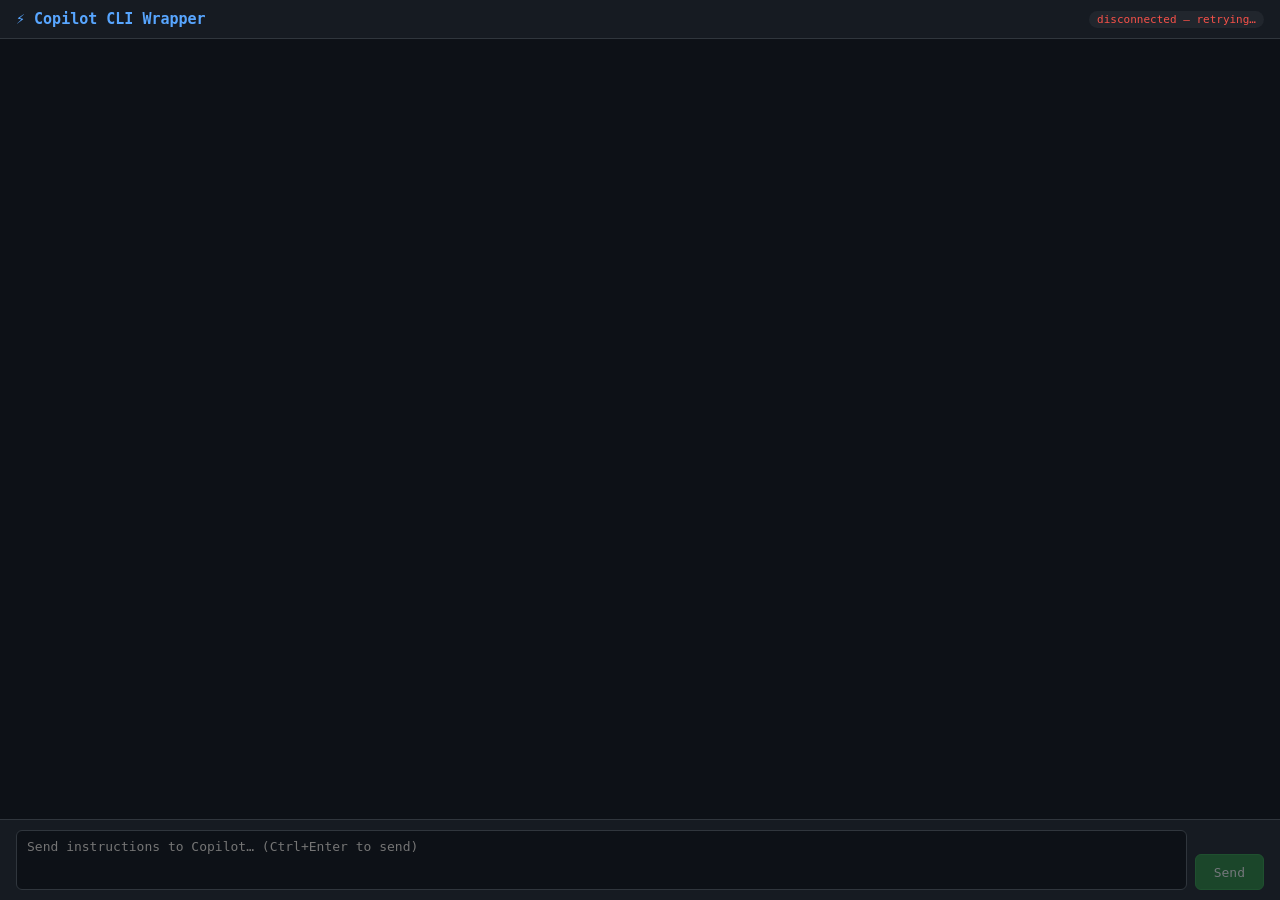
==== src/CopilotWrapper/wwwroot/index.html @ 00b73b15 "Add CopilotWrapper ASP.NET Core web project with SSE event feed Agent-Logs-Url: https://github.com/M" ====
<!DOCTYPE html>
<html lang="en">
<head>
  <meta charset="UTF-8" />
  <meta name="viewport" content="width=device-width, initial-scale=1.0" />
  <title>Copilot CLI Wrapper</title>
  <style>
    *, *::before, *::after { box-sizing: border-box; margin: 0; padding: 0; }

    body {
      font-family: ui-monospace, "Cascadia Code", "Fira Code", monospace;
      font-size: 13px;
      background: #0d1117;
      color: #c9d1d9;
      display: flex;
      flex-direction: column;
      height: 100dvh;
    }

    /* ── Header ── */
    header {
      padding: 10px 16px;
      background: #161b22;
      border-bottom: 1px solid #30363d;
      display: flex;
      align-items: center;
      gap: 10px;
    }
    header h1 { font-size: 15px; color: #58a6ff; flex: 1; }
    #status {
      font-size: 11px;
      padding: 2px 8px;
      border-radius: 10px;
      background: #21262d;
      color: #8b949e;
    }
    #status.connected { color: #3fb950; }
    #status.error { color: #f85149; }

    /* ── Events feed ── */
    #feed {
      flex: 1;
      overflow-y: auto;
      padding: 10px 16px;
      display: flex;
      flex-direction: column;
      gap: 6px;
    }

    /* ── Event card ── */
    .event-card {
      background: #161b22;
      border: 1px solid #30363d;
      border-radius: 6px;
      overflow: hidden;
    }
    .event-card > summary {
      padding: 6px 10px;
      cursor: pointer;
      display: flex;
      align-items: baseline;
      gap: 8px;
      list-style: none;
      user-select: none;
    }
    .event-card > summary::-webkit-details-marker { display: none; }
    .event-card > summary::before { content: "▶"; font-size: 9px; color: #8b949e; }
    .event-card[open] > summary::before { content: "▼"; }

    .event-type {
      font-weight: 700;
      color: #79c0ff;
    }
    .event-ts {
      color: #8b949e;
      font-size: 11px;
      margin-left: auto;
    }

    /* ── Property rows ── */
    .props { padding: 4px 10px 8px 20px; display: flex; flex-direction: column; gap: 3px; }

    .prop-row { display: flex; align-items: baseline; gap: 6px; }
    .prop-key { color: #d2a8ff; min-width: 140px; flex-shrink: 0; }
    .prop-scalar { color: #a5d6ff; white-space: pre-wrap; word-break: break-all; }
    .prop-null { color: #6e7681; font-style: italic; }
    .prop-bool { color: #79c0ff; }
    .prop-number { color: #f2cc60; }
    .prop-string { color: #a5d6ff; }

    /* ── Nested details for complex/large values ── */
    .nested-details {
      width: 100%;
    }
    .nested-details > summary {
      cursor: pointer;
      color: #8b949e;
      list-style: none;
      display: flex;
      align-items: baseline;
      gap: 4px;
    }
    .nested-details > summary::-webkit-details-marker { display: none; }
    .nested-details > summary::before { content: "▶"; font-size: 9px; }
    .nested-details[open] > summary::before { content: "▼"; }
    .nested-details > summary .prop-key { color: #d2a8ff; }
    .nested-details > summary .preview { color: #8b949e; font-size: 11px; }

    .nested-content { padding: 3px 0 0 16px; display: flex; flex-direction: column; gap: 3px; }

    pre.prop-value {
      white-space: pre-wrap;
      word-break: break-all;
      color: #a5d6ff;
      background: #0d1117;
      border: 1px solid #21262d;
      border-radius: 4px;
      padding: 6px 8px;
      margin-top: 3px;
      font-size: 12px;
      max-height: 400px;
      overflow-y: auto;
    }

    /* ── Input area ── */
    #input-area {
      padding: 10px 16px;
      background: #161b22;
      border-top: 1px solid #30363d;
      display: flex;
      gap: 8px;
    }
    #prompt {
      flex: 1;
      background: #0d1117;
      color: #c9d1d9;
      border: 1px solid #30363d;
      border-radius: 6px;
      padding: 8px 10px;
      font: inherit;
      resize: none;
      height: 60px;
    }
    #prompt:focus { outline: none; border-color: #58a6ff; }
    #send-btn {
      background: #238636;
      color: #fff;
      border: 1px solid #2ea043;
      border-radius: 6px;
      padding: 0 18px;
      font: inherit;
      cursor: pointer;
      align-self: flex-end;
      height: 36px;
    }
    #send-btn:hover { background: #2ea043; }
    #send-btn:disabled { opacity: .4; cursor: not-allowed; }

    /* Event-type colour hints */
    .event-card.type-assistant   { border-left: 3px solid #3fb950; }
    .event-card.type-user        { border-left: 3px solid #58a6ff; }
    .event-card.type-tool        { border-left: 3px solid #f2cc60; }
    .event-card.type-session     { border-left: 3px solid #bc8cff; }
    .event-card.type-error       { border-left: 3px solid #f85149; }
    .event-card.type-system      { border-left: 3px solid #8b949e; }
  </style>
</head>
<body>

<header>
  <h1>⚡ Copilot CLI Wrapper</h1>
  <span id="status">connecting…</span>
</header>

<div id="feed"></div>

<div id="input-area">
  <textarea id="prompt" placeholder="Send instructions to Copilot… (Ctrl+Enter to send)"></textarea>
  <button id="send-btn" disabled>Send</button>
</div>

<script>
  const feed     = document.getElementById('feed');
  const statusEl = document.getElementById('status');
  const promptEl = document.getElementById('prompt');
  const sendBtn  = document.getElementById('send-btn');

  // ── SSE connection ──────────────────────────────────────────────────────────
  let es = null;

  function connect() {
    es = new EventSource('/events');

    es.onopen = () => {
      statusEl.textContent = 'connected';
      statusEl.className   = 'connected';
      sendBtn.disabled     = false;
    };

    es.onmessage = (e) => {
      try {
        const data = JSON.parse(e.data);
        prependEvent(data);
      } catch (err) {
        console.error('Failed to parse SSE message:', err, e.data);
      }
    };

    es.onerror = () => {
      statusEl.textContent = 'disconnected – retrying…';
      statusEl.className   = 'error';
      sendBtn.disabled     = true;
    };
  }

  connect();

  // ── Send prompt ─────────────────────────────────────────────────────────────
  async function sendPrompt() {
    const text = promptEl.value.trim();
    if (!text) return;

    sendBtn.disabled = true;
    promptEl.disabled = true;

    try {
      const res = await fetch('/send', {
        method: 'POST',
        headers: { 'Content-Type': 'text/plain' },
        body: text,
      });
      if (!res.ok) {
        const msg = await res.text();
        prependEvent({ _eventType: 'SendError', _timestamp: new Date().toISOString(), message: msg });
      } else {
        promptEl.value = '';
      }
    } catch (err) {
      prependEvent({ _eventType: 'NetworkError', _timestamp: new Date().toISOString(), error: String(err) });
    } finally {
      sendBtn.disabled = false;
      promptEl.disabled = false;
      promptEl.focus();
    }
  }

  sendBtn.addEventListener('click', sendPrompt);
  promptEl.addEventListener('keydown', (e) => {
    if (e.key === 'Enter' && e.ctrlKey) { e.preventDefault(); sendPrompt(); }
  });

  // ── Event rendering ─────────────────────────────────────────────────────────
  const LARGE_STRING_THRESHOLD = 120;

  /**
   * Prepend a rendered event card to the feed (most-recent-first).
   */
  function prependEvent(data) {
    const card = renderEventCard(data);
    feed.insertBefore(card, feed.firstChild);
  }

  /**
   * Build a <details class="event-card"> element for one event object.
   */
  function renderEventCard(data) {
    const eventType = data._eventType ?? 'Unknown';
    const timestamp = data._timestamp ? formatTs(data._timestamp) : '';

    const card = document.createElement('details');
    card.className = `event-card ${colorClass(eventType)}`;

    // Auto-open important event types.
    if (/AssistantMessage|SessionError|SendError|NetworkError|UserInput/.test(eventType)) {
      card.open = true;
    }

    const summary = document.createElement('summary');
    summary.innerHTML =
      `<span class="event-type">${esc(eventType)}</span>` +
      `<span class="event-ts">${esc(timestamp)}</span>`;
    card.appendChild(summary);

    const props = document.createElement('div');
    props.className = 'props';

    for (const [key, value] of Object.entries(data)) {
      if (key === '_eventType' || key === '_timestamp') continue;
      props.appendChild(renderProp(key, value));
    }

    card.appendChild(props);
    return card;
  }

  /**
   * Render a single key/value property row.
   * Large or complex values use a nested <details>.
   */
  function renderProp(key, value) {
    if (value !== null && typeof value === 'object') {
      return renderNestedDetails(key, value);
    }

    if (typeof value === 'string' && value.length > LARGE_STRING_THRESHOLD) {
      return renderLargeString(key, value);
    }

    // Simple scalar row.
    const row = document.createElement('div');
    row.className = 'prop-row';

    const k = document.createElement('span');
    k.className = 'prop-key';
    k.textContent = key;
    row.appendChild(k);

    const v = document.createElement('span');
    v.className = `prop-scalar ${scalarClass(value)}`;
    v.textContent = value === null ? 'null' : String(value);
    row.appendChild(v);

    return row;
  }

  /**
   * Render an object or array value inside a nested <details>.
   */
  function renderNestedDetails(key, value) {
    const d = document.createElement('details');
    d.className = 'nested-details';

    const s = document.createElement('summary');
    const preview = previewOf(value);
    s.innerHTML =
      `<span class="prop-key">${esc(key)}</span>` +
      `<span class="preview">${esc(preview)}</span>`;
    d.appendChild(s);

    const content = document.createElement('div');
    content.className = 'nested-content';

    if (Array.isArray(value)) {
      value.forEach((item, i) => content.appendChild(renderProp(String(i), item)));
    } else {
      for (const [k, v] of Object.entries(value)) {
        content.appendChild(renderProp(k, v));
      }
    }

    d.appendChild(content);
    return d;
  }

  /**
   * Render a long string inside a nested <details> with a <pre>.
   */
  function renderLargeString(key, value) {
    const d = document.createElement('details');
    d.className = 'nested-details';

    const preview = value.slice(0, 60).replace(/\s+/g, ' ') + '…';
    const s = document.createElement('summary');
    s.innerHTML =
      `<span class="prop-key">${esc(key)}</span>` +
      `<span class="preview">${esc(preview)}</span>`;
    d.appendChild(s);

    const pre = document.createElement('pre');
    pre.className = 'prop-value';
    pre.textContent = value;
    d.appendChild(pre);

    return d;
  }

  // ── Helpers ─────────────────────────────────────────────────────────────────

  function formatTs(iso) {
    try {
      return new Date(iso).toLocaleTimeString(undefined, { hour12: false, hour: '2-digit', minute: '2-digit', second: '2-digit', fractionalSecondDigits: 3 });
    } catch { return iso; }
  }

  function esc(s) {
    return String(s)
      .replace(/&/g, '&amp;')
      .replace(/</g, '&lt;')
      .replace(/>/g, '&gt;')
      .replace(/"/g, '&quot;');
  }

  function scalarClass(value) {
    if (value === null) return 'prop-null';
    if (typeof value === 'boolean') return 'prop-bool';
    if (typeof value === 'number') return 'prop-number';
    return 'prop-string';
  }

  function previewOf(value) {
    if (Array.isArray(value)) return `[${value.length} items]`;
    const keys = Object.keys(value);
    if (keys.length === 0) return '{}';
    return `{ ${keys.slice(0, 3).join(', ')}${keys.length > 3 ? ', …' : ''} }`;
  }

  function colorClass(eventType) {
    if (/^Assistant/.test(eventType)) return 'type-assistant';
    if (/^User/.test(eventType))      return 'type-user';
    if (/^Tool/.test(eventType))      return 'type-tool';
    if (/^Session/.test(eventType))   return 'type-session';
    if (/Error|error/.test(eventType)) return 'type-error';
    if (/^System/.test(eventType))    return 'type-system';
    return '';
  }
</script>
</body>
</html>
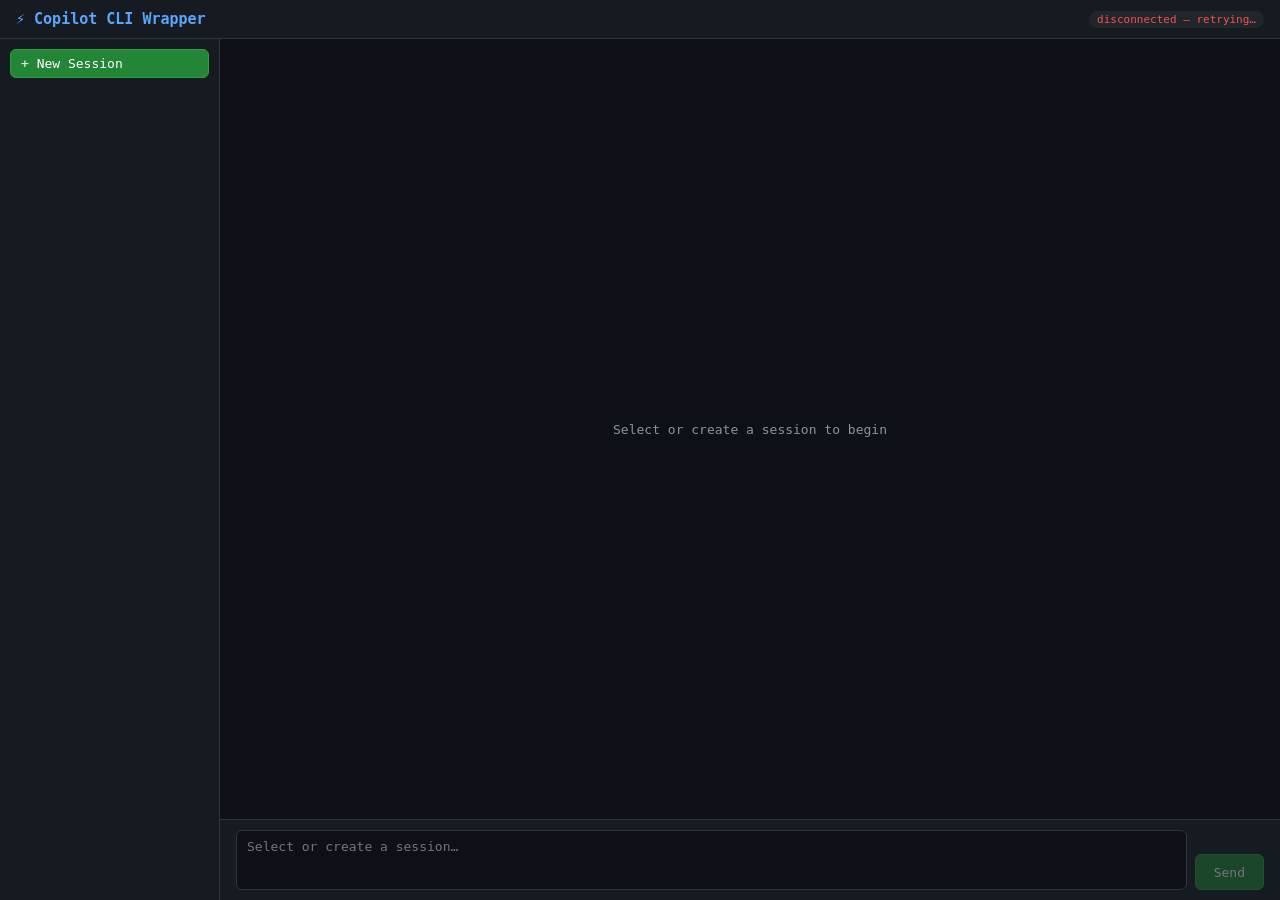
==== commit 19b6b20c: "Implement all three changes: user-input reply, multi-session with SQLite, updated UI Agent-Logs-Url:" ====
--- a/src/CopilotWrapper/wwwroot/index.html
+++ b/src/CopilotWrapper/wwwroot/index.html
@@ -12,13 +12,16 @@
       font-size: 13px;
       background: #0d1117;
       color: #c9d1d9;
-      display: flex;
-      flex-direction: column;
+      display: grid;
+      grid-template-rows: auto 1fr;
+      grid-template-columns: 220px 1fr;
       height: 100dvh;
+      overflow: hidden;
     }
 
     /* ── Header ── */
     header {
+      grid-column: 1 / -1;
       padding: 10px 16px;
       background: #161b22;
       border-bottom: 1px solid #30363d;
@@ -35,16 +38,118 @@
       color: #8b949e;
     }
     #status.connected { color: #3fb950; }
-    #status.error { color: #f85149; }
-
-    /* ── Events feed ── */
-    #feed {
+    #status.error     { color: #f85149; }
+
+    /* ── Sidebar ── */
+    #sidebar {
+      background: #161b22;
+      border-right: 1px solid #30363d;
+      display: flex;
+      flex-direction: column;
+      overflow: hidden;
+    }
+    #new-session-btn {
+      margin: 10px 10px 6px;
+      background: #238636;
+      color: #fff;
+      border: 1px solid #2ea043;
+      border-radius: 6px;
+      padding: 6px 10px;
+      font: inherit;
+      cursor: pointer;
+      text-align: left;
+    }
+    #new-session-btn:hover   { background: #2ea043; }
+    #new-session-btn:disabled { opacity: .4; cursor: not-allowed; }
+
+    #session-list {
       flex: 1;
       overflow-y: auto;
+      padding: 4px 6px;
+      display: flex;
+      flex-direction: column;
+      gap: 2px;
+    }
+    .session-item {
+      padding: 6px 8px;
+      border-radius: 6px;
+      cursor: pointer;
+      display: flex;
+      flex-direction: column;
+      gap: 2px;
+      position: relative;
+    }
+    .session-item:hover  { background: #21262d; }
+    .session-item.active { background: #21262d; border-left: 2px solid #58a6ff; }
+    .session-title {
+      color: #c9d1d9;
+      white-space: nowrap;
+      overflow: hidden;
+      text-overflow: ellipsis;
+      padding-right: 18px; /* room for delete btn */
+    }
+    .session-ts {
+      color: #8b949e;
+      font-size: 10px;
+    }
+    .unread-dot {
+      position: absolute;
+      right: 8px;
+      top: 8px;
+      color: #58a6ff;
+      font-size: 10px;
+    }
+    .session-delete-btn {
+      position: absolute;
+      right: 4px;
+      top: 50%;
+      transform: translateY(-50%);
+      background: none;
+      border: none;
+      color: #6e7681;
+      cursor: pointer;
+      font-size: 14px;
+      line-height: 1;
+      padding: 2px 4px;
+      border-radius: 4px;
+      display: none;
+    }
+    .session-item:hover .session-delete-btn { display: block; }
+    .session-delete-btn:hover { color: #f85149; background: #21262d; }
+
+    /* ── Main area ── */
+    #main-area {
+      display: flex;
+      flex-direction: column;
+      overflow: hidden;
+    }
+
+    /* ── Feeds ── */
+    #feeds {
+      flex: 1;
+      overflow: hidden;
+      position: relative;
+    }
+    .session-feed {
+      position: absolute;
+      inset: 0;
+      overflow-y: auto;
       padding: 10px 16px;
-      display: flex;
+      display: none;
       flex-direction: column;
       gap: 6px;
+    }
+    .session-feed.active { display: flex; }
+
+    /* ── Empty state ── */
+    #no-session-msg {
+      position: absolute;
+      inset: 0;
+      display: flex;
+      align-items: center;
+      justify-content: center;
+      color: #8b949e;
+      font-size: 13px;
     }
 
     /* ── Event card ── */
@@ -64,34 +169,25 @@
       user-select: none;
     }
     .event-card > summary::-webkit-details-marker { display: none; }
-    .event-card > summary::before { content: "▶"; font-size: 9px; color: #8b949e; }
+    .event-card > summary::before       { content: "▶"; font-size: 9px; color: #8b949e; }
     .event-card[open] > summary::before { content: "▼"; }
 
-    .event-type {
-      font-weight: 700;
-      color: #79c0ff;
-    }
-    .event-ts {
-      color: #8b949e;
-      font-size: 11px;
-      margin-left: auto;
-    }
+    .event-type { font-weight: 700; color: #79c0ff; }
+    .event-ts   { color: #8b949e; font-size: 11px; margin-left: auto; }
 
     /* ── Property rows ── */
     .props { padding: 4px 10px 8px 20px; display: flex; flex-direction: column; gap: 3px; }
 
-    .prop-row { display: flex; align-items: baseline; gap: 6px; }
-    .prop-key { color: #d2a8ff; min-width: 140px; flex-shrink: 0; }
+    .prop-row    { display: flex; align-items: baseline; gap: 6px; }
+    .prop-key    { color: #d2a8ff; min-width: 140px; flex-shrink: 0; }
     .prop-scalar { color: #a5d6ff; white-space: pre-wrap; word-break: break-all; }
-    .prop-null { color: #6e7681; font-style: italic; }
-    .prop-bool { color: #79c0ff; }
+    .prop-null   { color: #6e7681; font-style: italic; }
+    .prop-bool   { color: #79c0ff; }
     .prop-number { color: #f2cc60; }
     .prop-string { color: #a5d6ff; }
 
-    /* ── Nested details for complex/large values ── */
-    .nested-details {
-      width: 100%;
-    }
+    /* ── Nested details ── */
+    .nested-details { width: 100%; }
     .nested-details > summary {
       cursor: pointer;
       color: #8b949e;
@@ -101,11 +197,10 @@
       gap: 4px;
     }
     .nested-details > summary::-webkit-details-marker { display: none; }
-    .nested-details > summary::before { content: "▶"; font-size: 9px; }
+    .nested-details > summary::before       { content: "▶"; font-size: 9px; }
     .nested-details[open] > summary::before { content: "▼"; }
-    .nested-details > summary .prop-key { color: #d2a8ff; }
-    .nested-details > summary .preview { color: #8b949e; font-size: 11px; }
-
+    .nested-details > summary .prop-key  { color: #d2a8ff; }
+    .nested-details > summary .preview   { color: #8b949e; font-size: 11px; }
     .nested-content { padding: 3px 0 0 16px; display: flex; flex-direction: column; gap: 3px; }
 
     pre.prop-value {
@@ -122,6 +217,53 @@
       overflow-y: auto;
     }
 
+    /* ── Reply form ── */
+    .reply-form {
+      padding: 8px 10px 10px 20px;
+      display: flex;
+      flex-wrap: wrap;
+      gap: 6px;
+      align-items: center;
+      border-top: 1px solid #21262d;
+      margin-top: 4px;
+    }
+    .reply-choices { display: flex; flex-wrap: wrap; gap: 4px; }
+    .choice-btn {
+      background: #21262d;
+      color: #c9d1d9;
+      border: 1px solid #30363d;
+      border-radius: 4px;
+      padding: 3px 10px;
+      font: inherit;
+      cursor: pointer;
+    }
+    .choice-btn:hover    { border-color: #58a6ff; color: #58a6ff; }
+    .choice-btn.selected { background: #1f3d5e; border-color: #58a6ff; color: #a5d6ff; }
+    .reply-input {
+      flex: 1;
+      min-width: 180px;
+      background: #0d1117;
+      color: #c9d1d9;
+      border: 1px solid #30363d;
+      border-radius: 4px;
+      padding: 4px 8px;
+      font: inherit;
+    }
+    .reply-input:focus   { outline: none; border-color: #58a6ff; }
+    .reply-btn {
+      background: #238636;
+      color: #fff;
+      border: 1px solid #2ea043;
+      border-radius: 4px;
+      padding: 4px 12px;
+      font: inherit;
+      cursor: pointer;
+    }
+    .reply-btn:hover    { background: #2ea043; }
+    .reply-btn:disabled { opacity: .4; cursor: not-allowed; }
+    .reply-confirmed    { color: #3fb950; font-size: 12px; }
+    .reply-error        { color: #f85149; font-size: 12px; }
+
     /* ── Input area ── */
     #input-area {
       padding: 10px 16px;
@@ -141,7 +283,7 @@
       resize: none;
       height: 60px;
     }
-    #prompt:focus { outline: none; border-color: #58a6ff; }
+    #prompt:focus        { outline: none; border-color: #58a6ff; }
     #send-btn {
       background: #238636;
       color: #fff;
@@ -153,16 +295,16 @@
       align-self: flex-end;
       height: 36px;
     }
-    #send-btn:hover { background: #2ea043; }
+    #send-btn:hover    { background: #2ea043; }
     #send-btn:disabled { opacity: .4; cursor: not-allowed; }
 
-    /* Event-type colour hints */
-    .event-card.type-assistant   { border-left: 3px solid #3fb950; }
-    .event-card.type-user        { border-left: 3px solid #58a6ff; }
-    .event-card.type-tool        { border-left: 3px solid #f2cc60; }
-    .event-card.type-session     { border-left: 3px solid #bc8cff; }
-    .event-card.type-error       { border-left: 3px solid #f85149; }
-    .event-card.type-system      { border-left: 3px solid #8b949e; }
+    /* ── Event-type colour hints ── */
+    .event-card.type-assistant { border-left: 3px solid #3fb950; }
+    .event-card.type-user      { border-left: 3px solid #58a6ff; }
+    .event-card.type-tool      { border-left: 3px solid #f2cc60; }
+    .event-card.type-session   { border-left: 3px solid #bc8cff; }
+    .event-card.type-error     { border-left: 3px solid #f85149; }
+    .event-card.type-system    { border-left: 3px solid #8b949e; }
   </style>
 </head>
 <body>
@@ -172,35 +314,68 @@
   <span id="status">connecting…</span>
 </header>
 
-<div id="feed"></div>
-
-<div id="input-area">
-  <textarea id="prompt" placeholder="Send instructions to Copilot… (Ctrl+Enter to send)"></textarea>
-  <button id="send-btn" disabled>Send</button>
+<div id="sidebar">
+  <button id="new-session-btn">+ New Session</button>
+  <div id="session-list"></div>
 </div>
 
+<div id="main-area">
+  <div id="feeds">
+    <div id="no-session-msg">Select or create a session to begin</div>
+  </div>
+  <div id="input-area">
+    <textarea id="prompt" placeholder="Select or create a session…" disabled></textarea>
+    <button id="send-btn" disabled>Send</button>
+  </div>
+</div>
+
 <script>
-  const feed     = document.getElementById('feed');
-  const statusEl = document.getElementById('status');
-  const promptEl = document.getElementById('prompt');
-  const sendBtn  = document.getElementById('send-btn');
-
-  // ── SSE connection ──────────────────────────────────────────────────────────
-  let es = null;
-
-  function connect() {
-    es = new EventSource('/events');
+  const statusEl      = document.getElementById('status');
+  const newSessionBtn = document.getElementById('new-session-btn');
+  const sessionList   = document.getElementById('session-list');
+  const feedsEl       = document.getElementById('feeds');
+  const noSessionMsg  = document.getElementById('no-session-msg');
+  const promptEl      = document.getElementById('prompt');
+  const sendBtn       = document.getElementById('send-btn');
+
+  // ── State ────────────────────────────────────────────────────────────────────
+  let activeSessionId = null;
+  /** @type {Map<string, HTMLDivElement>} sessionId → feed element */
+  const feedElements  = new Map();
+  /** @type {Set<string>} sessionIds whose history has already been loaded */
+  const loadedHistory = new Set();
+
+  // ── Initialise ───────────────────────────────────────────────────────────────
+  async function init() {
+    try {
+      const sessions = await fetch('/sessions').then(r => r.json());
+      for (const s of sessions) {
+        addSessionToSidebar(s);
+        ensureFeed(s.id);
+      }
+      if (sessions.length > 0) {
+        await switchToSession(sessions[0].id);
+      }
+    } catch (err) {
+      console.error('Failed to load sessions:', err);
+    }
+    connectSSE();
+  }
+
+  init();
+
+  // ── SSE connection ────────────────────────────────────────────────────────────
+  function connectSSE() {
+    const es = new EventSource('/events');
 
     es.onopen = () => {
       statusEl.textContent = 'connected';
       statusEl.className   = 'connected';
-      sendBtn.disabled     = false;
     };
 
     es.onmessage = (e) => {
       try {
-        const data = JSON.parse(e.data);
-        prependEvent(data);
+        handleEvent(JSON.parse(e.data));
       } catch (err) {
         console.error('Failed to parse SSE message:', err, e.data);
       }
@@ -209,36 +384,180 @@
     es.onerror = () => {
       statusEl.textContent = 'disconnected – retrying…';
       statusEl.className   = 'error';
-      sendBtn.disabled     = true;
     };
   }
 
-  connect();
-
-  // ── Send prompt ─────────────────────────────────────────────────────────────
+  // ── Event routing ─────────────────────────────────────────────────────────────
+  function handleEvent(data) {
+    if (data._eventType === 'SessionCreated') {
+      const record = {
+        id: data.sessionId,
+        title: data.title,
+        lastActiveAt: data.lastActiveAt,
+      };
+      addSessionToSidebar(record);
+      ensureFeed(record.id);
+      loadedHistory.add(record.id); // brand-new session has no prior history
+      switchToSession(record.id);
+      return;
+    }
+
+    const sessionId = data._sessionId;
+    if (!sessionId) return; // service-level synthetic events (ServiceReady, etc.)
+
+    ensureFeed(sessionId);
+    const feed = feedElements.get(sessionId);
+    const card = renderEventCard(data);
+    feed.insertBefore(card, feed.firstChild);
+
+    if (sessionId !== activeSessionId) {
+      const item = document.querySelector(`.session-item[data-session-id="${sessionId}"]`);
+      if (item) item.querySelector('.unread-dot').hidden = false;
+    }
+  }
+
+  // ── Sidebar ───────────────────────────────────────────────────────────────────
+  function addSessionToSidebar(record) {
+    // Don't add duplicates.
+    if (document.querySelector(`.session-item[data-session-id="${record.id}"]`)) return;
+
+    const item = document.createElement('div');
+    item.className = 'session-item';
+    item.dataset.sessionId = record.id;
+
+    const title = document.createElement('span');
+    title.className   = 'session-title';
+    title.textContent = record.title;
+
+    const ts = document.createElement('span');
+    ts.className   = 'session-ts';
+    ts.textContent = relativeTime(record.lastActiveAt);
+
+    const dot = document.createElement('span');
+    dot.className = 'unread-dot';
+    dot.textContent = '●';
+    dot.hidden = true;
+
+    const del = document.createElement('button');
+    del.className = 'session-delete-btn';
+    del.textContent = '×';
+    del.title = 'Delete session';
+    del.addEventListener('click', async (e) => {
+      e.stopPropagation();
+      if (!confirm(`Delete session "${record.title}"?`)) return;
+      try {
+        await fetch(`/sessions/${record.id}`, { method: 'DELETE' });
+        item.remove();
+        feedElements.get(record.id)?.remove();
+        feedElements.delete(record.id);
+        loadedHistory.delete(record.id);
+        if (activeSessionId === record.id) {
+          activeSessionId = null;
+          noSessionMsg.style.display = 'flex';
+          promptEl.disabled = true;
+          promptEl.placeholder = 'Select or create a session…';
+          sendBtn.disabled = true;
+        }
+      } catch (err) {
+        console.error('Failed to delete session:', err);
+      }
+    });
+
+    item.appendChild(title);
+    item.appendChild(ts);
+    item.appendChild(dot);
+    item.appendChild(del);
+    item.addEventListener('click', () => switchToSession(record.id));
+    sessionList.appendChild(item);
+  }
+
+  function ensureFeed(sessionId) {
+    if (feedElements.has(sessionId)) return;
+    const div = document.createElement('div');
+    div.className = 'session-feed';
+    feedsEl.appendChild(div);
+    feedElements.set(sessionId, div);
+  }
+
+  async function switchToSession(sessionId) {
+    if (activeSessionId === sessionId) return;
+
+    // Deactivate old feed.
+    if (activeSessionId && feedElements.has(activeSessionId)) {
+      feedElements.get(activeSessionId).classList.remove('active');
+    }
+
+    activeSessionId = sessionId;
+    noSessionMsg.style.display = 'none';
+
+    ensureFeed(sessionId);
+    feedElements.get(sessionId).classList.add('active');
+
+    // Update sidebar selection + clear unread dot.
+    document.querySelectorAll('.session-item').forEach(el => {
+      el.classList.toggle('active', el.dataset.sessionId === sessionId);
+    });
+    const item = document.querySelector(`.session-item[data-session-id="${sessionId}"]`);
+    if (item) item.querySelector('.unread-dot').hidden = true;
+
+    promptEl.disabled     = false;
+    promptEl.placeholder  = 'Send instructions to Copilot… (Ctrl+Enter to send)';
+    sendBtn.disabled      = false;
+
+    // Load history on first visit.
+    if (!loadedHistory.has(sessionId)) {
+      loadedHistory.add(sessionId);
+      try {
+        const msgs = await fetch(`/sessions/${sessionId}/messages`).then(r => r.json());
+        const feed = feedElements.get(sessionId);
+        for (const msg of msgs) {
+          feed.insertBefore(renderEventCard(msg), feed.firstChild);
+        }
+      } catch (err) {
+        console.error('Failed to load history for', sessionId, err);
+      }
+    }
+  }
+
+  // ── New-session button ────────────────────────────────────────────────────────
+  newSessionBtn.addEventListener('click', async () => {
+    newSessionBtn.disabled = true;
+    try {
+      const res = await fetch('/sessions', { method: 'POST' });
+      if (!res.ok) console.error('Failed to create session:', await res.text());
+      // SessionCreated SSE event will handle sidebar + switch.
+    } catch (err) {
+      console.error('Network error creating session:', err);
+    } finally {
+      newSessionBtn.disabled = false;
+    }
+  });
+
+  // ── Send prompt ───────────────────────────────────────────────────────────────
   async function sendPrompt() {
+    if (!activeSessionId) return;
     const text = promptEl.value.trim();
     if (!text) return;
 
-    sendBtn.disabled = true;
+    sendBtn.disabled  = true;
     promptEl.disabled = true;
 
     try {
-      const res = await fetch('/send', {
+      const res = await fetch(`/sessions/${activeSessionId}/send`, {
         method: 'POST',
         headers: { 'Content-Type': 'text/plain' },
         body: text,
       });
       if (!res.ok) {
         const msg = await res.text();
-        prependEvent({ _eventType: 'SendError', _timestamp: new Date().toISOString(), message: msg });
+        prependToActive({ _eventType: 'SendError', _timestamp: new Date().toISOString(), message: msg });
       } else {
         promptEl.value = '';
       }
     } catch (err) {
-      prependEvent({ _eventType: 'NetworkError', _timestamp: new Date().toISOString(), error: String(err) });
+      prependToActive({ _eventType: 'NetworkError', _timestamp: new Date().toISOString(), error: String(err) });
     } finally {
-      sendBtn.disabled = false;
+      sendBtn.disabled  = false;
       promptEl.disabled = false;
       promptEl.focus();
     }
@@ -249,20 +568,15 @@
     if (e.key === 'Enter' && e.ctrlKey) { e.preventDefault(); sendPrompt(); }
   });
 
-  // ── Event rendering ─────────────────────────────────────────────────────────
+  function prependToActive(data) {
+    if (!activeSessionId || !feedElements.has(activeSessionId)) return;
+    const feed = feedElements.get(activeSessionId);
+    feed.insertBefore(renderEventCard(data), feed.firstChild);
+  }
+
+  // ── Event rendering ───────────────────────────────────────────────────────────
   const LARGE_STRING_THRESHOLD = 120;
 
-  /**
-   * Prepend a rendered event card to the feed (most-recent-first).
-   */
-  function prependEvent(data) {
-    const card = renderEventCard(data);
-    feed.insertBefore(card, feed.firstChild);
-  }
-
-  /**
-   * Build a <details class="event-card"> element for one event object.
-   */
   function renderEventCard(data) {
     const eventType = data._eventType ?? 'Unknown';
     const timestamp = data._timestamp ? formatTs(data._timestamp) : '';
@@ -270,7 +584,6 @@
     const card = document.createElement('details');
     card.className = `event-card ${colorClass(eventType)}`;
 
-    // Auto-open important event types.
     if (/AssistantMessage|SessionError|SendError|NetworkError|UserInput/.test(eventType)) {
       card.open = true;
     }
@@ -285,61 +598,55 @@
     props.className = 'props';
 
     for (const [key, value] of Object.entries(data)) {
-      if (key === '_eventType' || key === '_timestamp') continue;
+      if (key.startsWith('_')) continue;
       props.appendChild(renderProp(key, value));
     }
 
     card.appendChild(props);
+
+    if (eventType === 'UserInputRequested' && data.requestId) {
+      appendReplyForm(card, data);
+    }
+
     return card;
   }
 
-  /**
-   * Render a single key/value property row.
-   * Large or complex values use a nested <details>.
-   */
   function renderProp(key, value) {
     if (value !== null && typeof value === 'object') {
       return renderNestedDetails(key, value);
     }
-
     if (typeof value === 'string' && value.length > LARGE_STRING_THRESHOLD) {
       return renderLargeString(key, value);
     }
 
-    // Simple scalar row.
     const row = document.createElement('div');
     row.className = 'prop-row';
 
     const k = document.createElement('span');
-    k.className = 'prop-key';
+    k.className   = 'prop-key';
     k.textContent = key;
     row.appendChild(k);
 
     const v = document.createElement('span');
-    v.className = `prop-scalar ${scalarClass(value)}`;
+    v.className   = `prop-scalar ${scalarClass(value)}`;
     v.textContent = value === null ? 'null' : String(value);
     row.appendChild(v);
 
     return row;
   }
 
-  /**
-   * Render an object or array value inside a nested <details>.
-   */
   function renderNestedDetails(key, value) {
     const d = document.createElement('details');
     d.className = 'nested-details';
 
     const s = document.createElement('summary');
-    const preview = previewOf(value);
     s.innerHTML =
       `<span class="prop-key">${esc(key)}</span>` +
-      `<span class="preview">${esc(preview)}</span>`;
+      `<span class="preview">${esc(previewOf(value))}</span>`;
     d.appendChild(s);
 
     const content = document.createElement('div');
     content.className = 'nested-content';
-
     if (Array.isArray(value)) {
       value.forEach((item, i) => content.appendChild(renderProp(String(i), item)));
     } else {
@@ -352,9 +659,6 @@
     return d;
   }
 
-  /**
-   * Render a long string inside a nested <details> with a <pre>.
-   */
   function renderLargeString(key, value) {
     const d = document.createElement('details');
     d.className = 'nested-details';
@@ -367,19 +671,103 @@
     d.appendChild(s);
 
     const pre = document.createElement('pre');
-    pre.className = 'prop-value';
+    pre.className   = 'prop-value';
     pre.textContent = value;
     d.appendChild(pre);
 
     return d;
   }
 
-  // ── Helpers ─────────────────────────────────────────────────────────────────
-
+  // ── User-input reply form ─────────────────────────────────────────────────────
+  function appendReplyForm(card, data) {
+    const form = document.createElement('div');
+    form.className = 'reply-form';
+
+    let selectedChoice = null;
+    let input = null;
+
+    // Choice buttons
+    if (Array.isArray(data.choices) && data.choices.length > 0) {
+      const choicesDiv = document.createElement('div');
+      choicesDiv.className = 'reply-choices';
+      data.choices.forEach(choice => {
+        const btn = document.createElement('button');
+        btn.className   = 'choice-btn';
+        btn.textContent = choice;
+        btn.addEventListener('click', () => {
+          choicesDiv.querySelectorAll('.choice-btn').forEach(b => b.classList.remove('selected'));
+          btn.classList.add('selected');
+          selectedChoice = choice;
+          if (input) input.value = choice;
+          if (!data.allowFreeform) submitReply();
+        });
+        choicesDiv.appendChild(btn);
+      });
+      form.appendChild(choicesDiv);
+    }
+
+    // Freeform text input
+    if (data.allowFreeform || !Array.isArray(data.choices) || data.choices.length === 0) {
+      input = document.createElement('input');
+      input.type        = 'text';
+      input.className   = 'reply-input';
+      input.placeholder = 'Type your reply…';
+      input.addEventListener('keydown', e => { if (e.key === 'Enter') submitReply(); });
+      form.appendChild(input);
+    }
+
+    // Reply button (only when freeform is allowed or no choices)
+    if (data.allowFreeform || !Array.isArray(data.choices) || data.choices.length === 0) {
+      const replyBtn = document.createElement('button');
+      replyBtn.className   = 'reply-btn';
+      replyBtn.textContent = 'Reply';
+      replyBtn.addEventListener('click', submitReply);
+      form.appendChild(replyBtn);
+    }
+
+    card.appendChild(form);
+
+    async function submitReply() {
+      const rawAnswer = input ? input.value.trim() : (selectedChoice ?? '');
+      const answer = rawAnswer;
+      const wasFreeform = !!(input && rawAnswer !== '' && rawAnswer !== selectedChoice);
+
+      form.querySelectorAll('button, input').forEach(el => el.disabled = true);
+
+      try {
+        const res = await fetch('/user-input-reply', {
+          method:  'POST',
+          headers: { 'Content-Type': 'application/json' },
+          body:    JSON.stringify({ requestId: data.requestId, answer, wasFreeform }),
+        });
+        if (res.ok) {
+          form.innerHTML = `<span class="reply-confirmed">✓ Replied: ${esc(answer || '(empty)')}</span>`;
+        } else {
+          const errText = await res.text();
+          form.innerHTML = `<span class="reply-error">✗ Error: ${esc(errText)}</span>`;
+        }
+      } catch (err) {
+        form.innerHTML = `<span class="reply-error">✗ Network error: ${esc(String(err))}</span>`;
+      }
+    }
+  }
+
+  // ── Helpers ───────────────────────────────────────────────────────────────────
   function formatTs(iso) {
     try {
-      return new Date(iso).toLocaleTimeString(undefined, { hour12: false, hour: '2-digit', minute: '2-digit', second: '2-digit', fractionalSecondDigits: 3 });
+      return new Date(iso).toLocaleTimeString(undefined, {
+        hour12: false, hour: '2-digit', minute: '2-digit',
+        second: '2-digit', fractionalSecondDigits: 3,
+      });
     } catch { return iso; }
+  }
+
+  function relativeTime(iso) {
+    const diff = Date.now() - new Date(iso).getTime();
+    if (diff < 60_000)         return 'just now';
+    if (diff < 3_600_000)      return `${Math.floor(diff / 60_000)}m ago`;
+    if (diff < 86_400_000)     return `${Math.floor(diff / 3_600_000)}h ago`;
+    return `${Math.floor(diff / 86_400_000)}d ago`;
   }
 
   function esc(s) {
@@ -391,9 +779,9 @@
   }
 
   function scalarClass(value) {
-    if (value === null) return 'prop-null';
+    if (value === null)          return 'prop-null';
     if (typeof value === 'boolean') return 'prop-bool';
-    if (typeof value === 'number') return 'prop-number';
+    if (typeof value === 'number')  return 'prop-number';
     return 'prop-string';
   }
 
@@ -405,14 +793,15 @@
   }
 
   function colorClass(eventType) {
-    if (/^Assistant/.test(eventType)) return 'type-assistant';
-    if (/^User/.test(eventType))      return 'type-user';
-    if (/^Tool/.test(eventType))      return 'type-tool';
-    if (/^Session/.test(eventType))   return 'type-session';
-    if (/Error|error/.test(eventType)) return 'type-error';
-    if (/^System/.test(eventType))    return 'type-system';
+    if (/^Assistant/.test(eventType))   return 'type-assistant';
+    if (/^User/.test(eventType))        return 'type-user';
+    if (/^Tool/.test(eventType))        return 'type-tool';
+    if (/^Session/.test(eventType))     return 'type-session';
+    if (/Error|error/.test(eventType))  return 'type-error';
+    if (/^System/.test(eventType))      return 'type-system';
     return '';
   }
 </script>
 </body>
 </html>
+
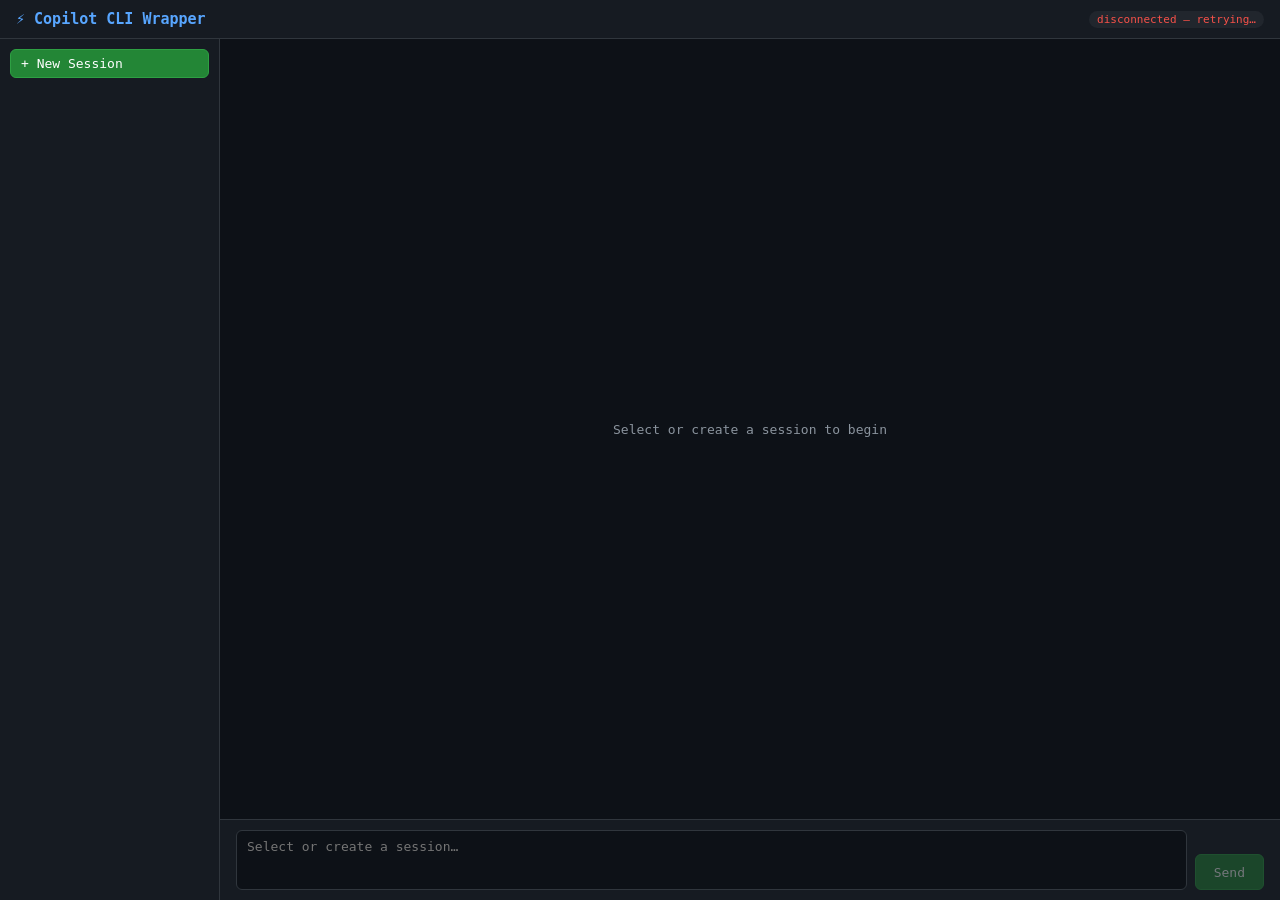
==== commit 19ff8923: "Semantic HTML, strict SQLite, Makefile, appsettings.json, CopilotUrl config Agent-Logs-Url: https://" ====
--- a/src/CopilotWrapper/wwwroot/index.html
+++ b/src/CopilotWrapper/wwwroot/index.html
@@ -41,7 +41,7 @@
     #status.error     { color: #f85149; }
 
     /* ── Sidebar ── */
-    #sidebar {
+    aside#sidebar {
       background: #161b22;
       border-right: 1px solid #30363d;
       display: flex;
@@ -118,7 +118,7 @@
     .session-delete-btn:hover { color: #f85149; background: #21262d; }
 
     /* ── Main area ── */
-    #main-area {
+    main#main-area {
       display: flex;
       flex-direction: column;
       overflow: hidden;
@@ -314,12 +314,12 @@
   <span id="status">connecting…</span>
 </header>
 
-<div id="sidebar">
+<aside id="sidebar">
   <button id="new-session-btn">+ New Session</button>
   <div id="session-list"></div>
-</div>
-
-<div id="main-area">
+</aside>
+
+<main id="main-area">
   <div id="feeds">
     <div id="no-session-msg">Select or create a session to begin</div>
   </div>
@@ -327,7 +327,7 @@
     <textarea id="prompt" placeholder="Select or create a session…" disabled></textarea>
     <button id="send-btn" disabled>Send</button>
   </div>
-</div>
+</main>
 
 <script>
   const statusEl      = document.getElementById('status');
